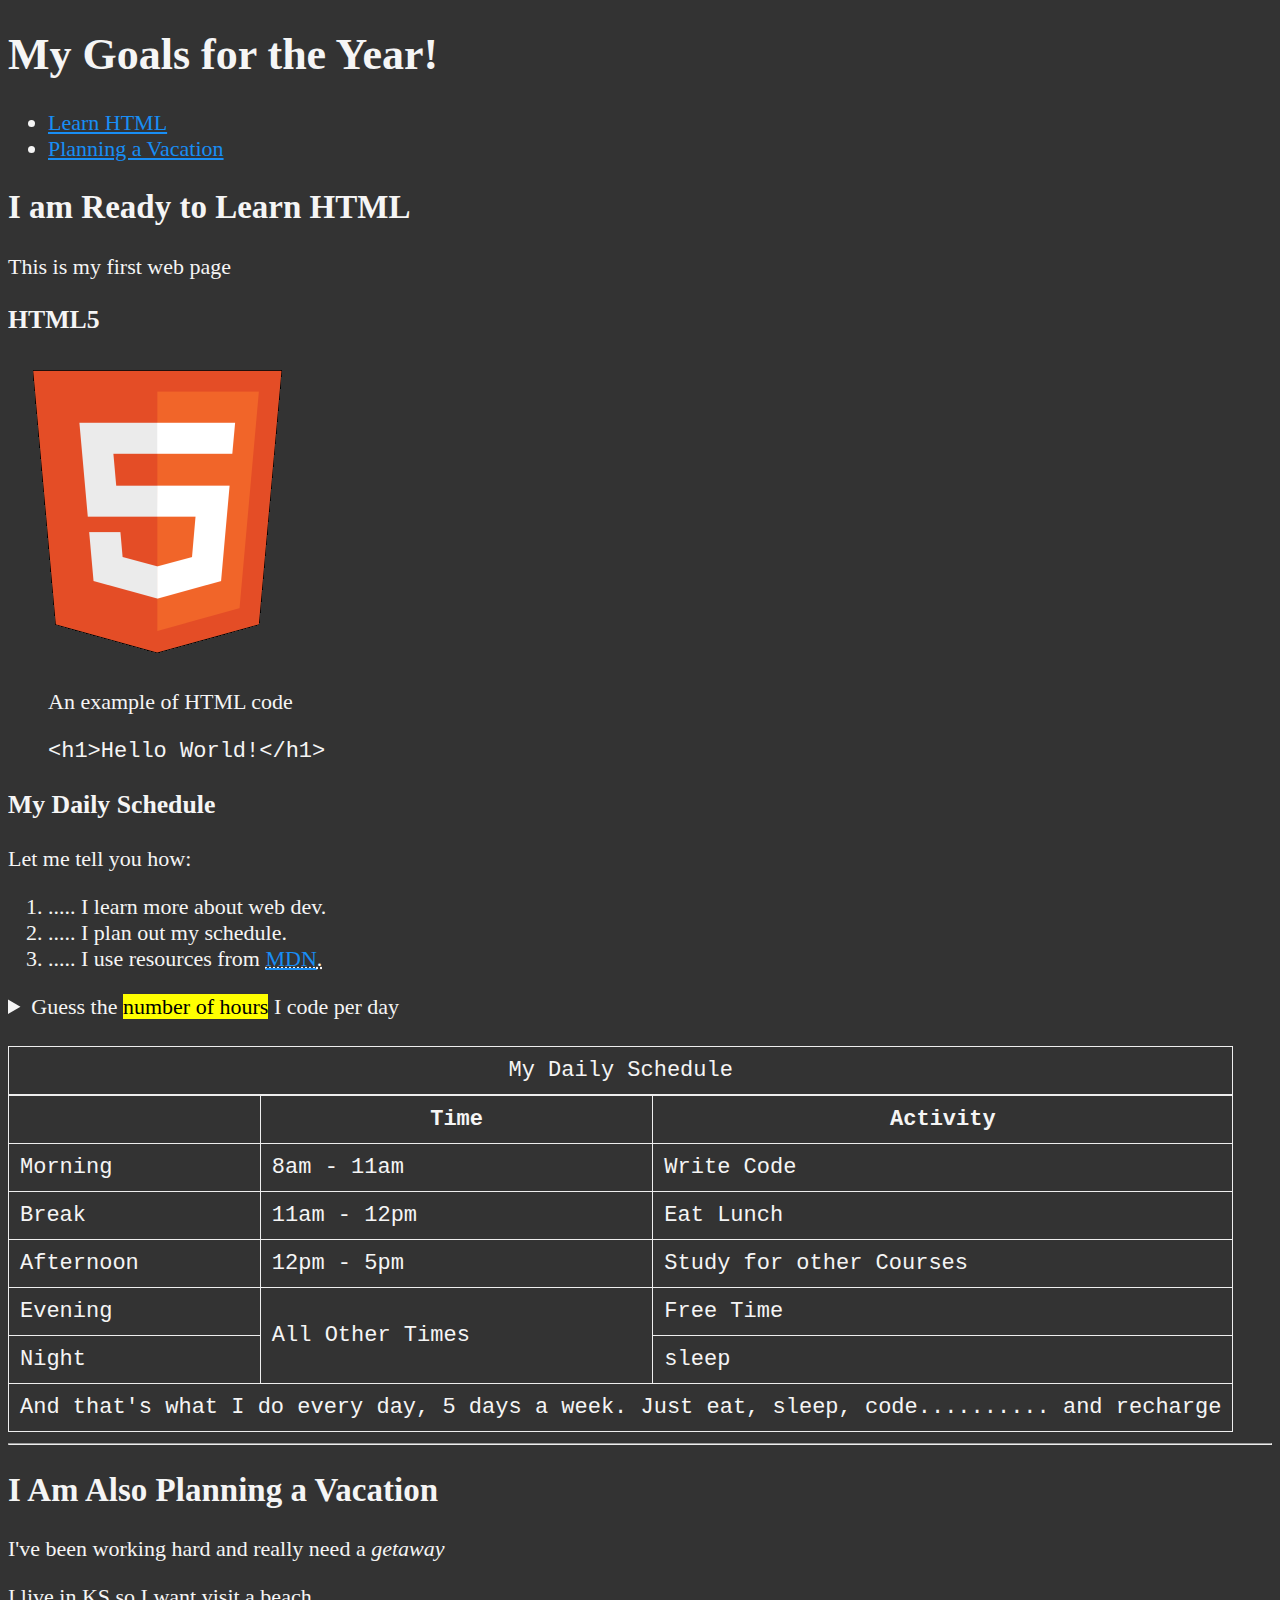
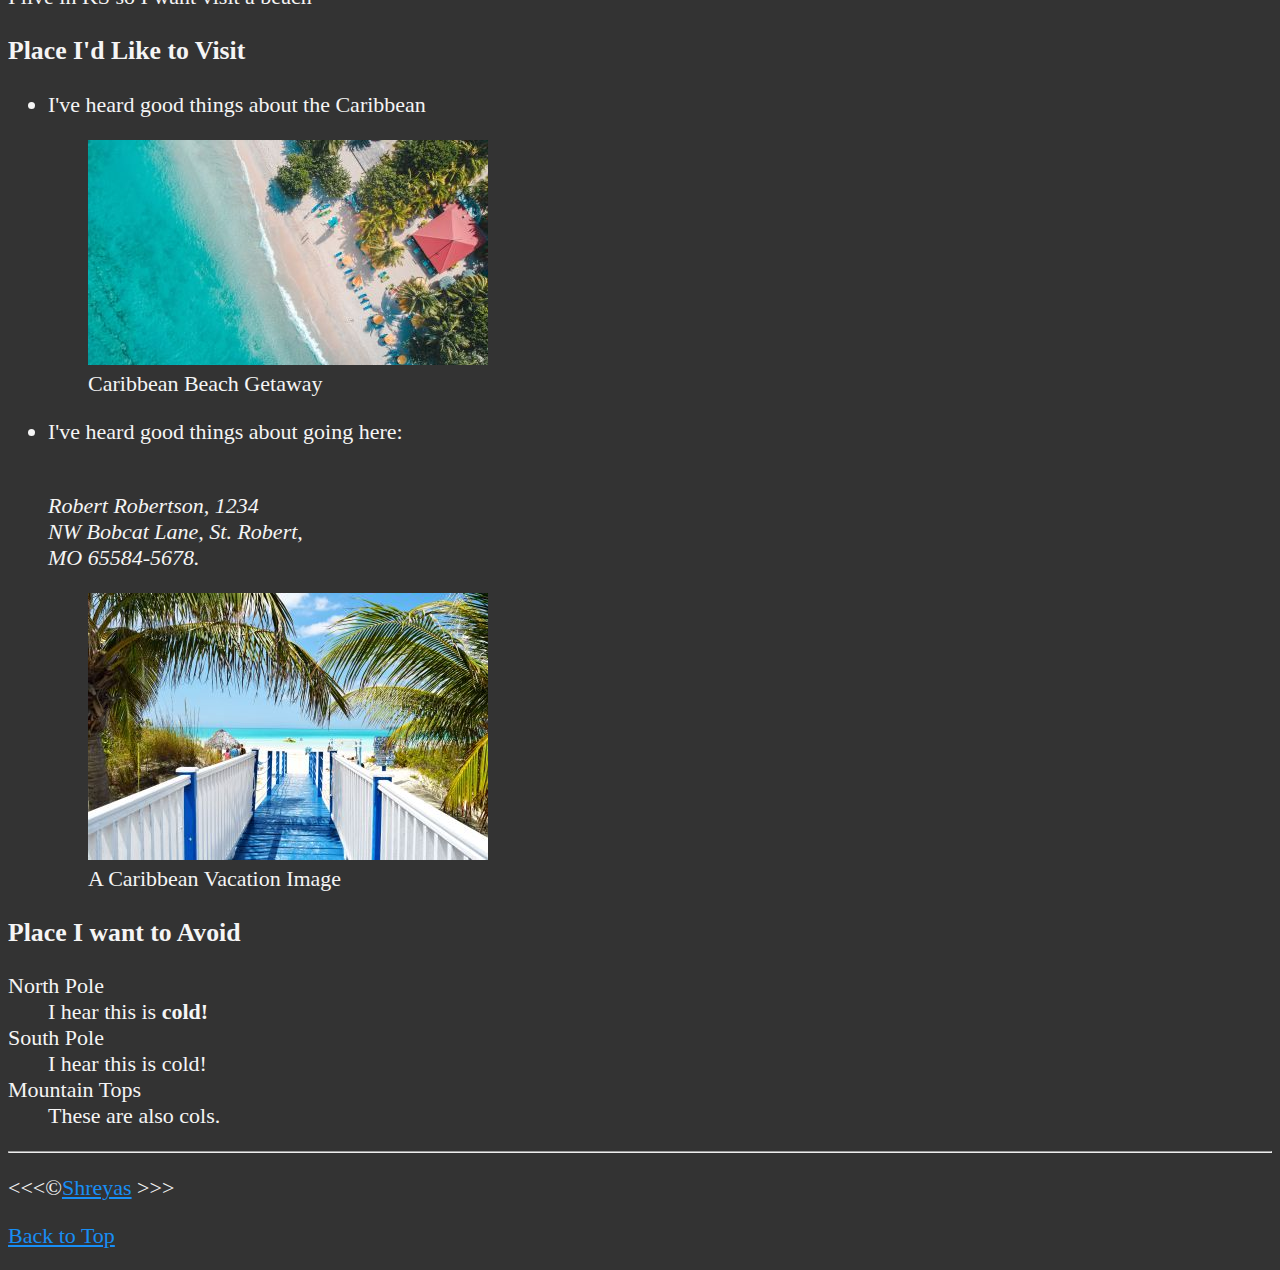
==== index.html @ bbc865b6 "first-commit" ====
<!DOCTYPE html>
<html lang="en">
  <head>
    <meta charset="UTF-8" />
    <meta name="author" content="Dave Gray" />
    <meta
      name="description"
      content="This page contains all the things I am learning how to how to create as I learn HTML"
    />
    <title>My First Web Page</title>
    <link rel="icon" href="html5.png" type="image/x-icon" />
    <link rel="stylesheet" href="main.css" type="text/css" />
  </head>

  <body>
    <header>
      <h1>My Goals for the Year!</h1>
      <nav aria-label="primary-navigation">
        <ul>
          <li>
            <a href="#html">Learn HTML</a>
          </li>
          <li>
            <a href="#vacation">Planning a Vacation</a>
          </li>
        </ul>
      </nav>
    </header>
    <main>
      <article id="html">
        <h2>I am Ready to Learn HTML</h2>
        <p>This is my first web page</p>
        <section>
          <h3>HTML5</h3>
          <img
            src="img/html_logo_300x300.png"
            alt="HTML5 Logo"
            title="I am learning HTML 5"
            width="300"
            height="300"
          />
          <figure>
            <figcaption>An example of HTML code</figcaption>
            <p>
              <code>&lt;h1&gt;Hello World!&lt;/h1&gt;</code>
            </p>
          </figure>
        </section>
        <section>
          <h3>My Daily Schedule</h3>
          <p>Let me tell you how:</p>
          <ol>
            <li>..... I learn more about web dev.</li>
            <li>..... I plan out my schedule.</li>
            <li>
              ..... I use resources from
              <abbr title="Mozilla Developer Network">
                <a href="https://developer.mozilla.org/">MDN</a>.</abbr
              >
            </li>
          </ol>
          <aside>
            <details>
              <summary>
                Guess the <mark>number of hours</mark> I code per day
              </summary>
              <p>
                I start at <time datetime="08:00"> 8 am </time> and I write code
                for <time datetime="PT3H">3 hours</time> every morning
              </p>
            </details>
          </aside>
          <br />
          <table>
            <caption>
              My Daily Schedule
            </caption>
            <thead>
              <tr>
                <th>&nbsp;</th>
                <th scope="col">Time</th>
                <th scope="col">Activity</th>
              </tr>
            </thead>
            <tbody>
              <tr>
                <td scope="row">Morning</td>
                <td>
                  <time datetime="08:00">8am</time> -
                  <time datetime="11:00">11am</time>
                </td>
                <td>Write Code</td>
              </tr>
              <tr>
                <td scope="row">Break</td>
                <td>
                  <time datetime="11:00">11am</time> -
                  <time datetime="12:00">12pm</time>
                </td>
                <td>Eat Lunch</td>
              </tr>
              <tr>
                <td scope="row">Afternoon</td>
                <td>
                  <time datetime="12:00">12pm</time> -
                  <time datetime="05:00">5pm</time>
                </td>
                <td>Study for other Courses</td>
              </tr>
              <tr>
                <td scope="row">Evening</td>
                <td rowspan="2">All Other Times</td>
                <td>Free Time</td>
              </tr>
              <tr>
                <td scope="row">Night</td>
                <td>sleep</td>
              </tr>
            </tbody>
            <tfoot>
              <tr>
                <td colspan="3">
                  And that's what I do every day, 5 days a week. Just eat,
                  sleep, code.......... and recharge
                </td>
              </tr>
            </tfoot>
          </table>
        </section>
      </article>
      <hr />

      <article id="vacation">
        <h2>I Am Also Planning a Vacation</h2>
        <p>I've been working hard and really need a <em>getaway</em></p>
        <p>I live in KS so I want visit a beach</p>
        <section>
          <h3>Place I'd Like to Visit</h3>
          <ul>
            <li>
              <p>I've heard good things about the Caribbean</p>
              <figure>
                <img
                  src="img/caribbean.jpg"
                  alt="caribbean"
                  title="I want to visit a Caribbean beach"
                  width="400"
                  height="225"
                  loading="lazy"
                />
                <figcaption>Caribbean Beach Getaway</figcaption>
              </figure>
            </li>

            <li>
              <p>I've heard good things about going here:</p>
              <address>
                <br />Robert Robertson, 1234 <br />NW Bobcat Lane, St. Robert,
                <br />MO 65584-5678.
              </address>
              <figure>
                <img
                  src="img/vacation.jpg"
                  alt="Cancun Vacation"
                  title="It's 5 o'Clock Somewhere"
                  width="400"
                  height="267"
                  loading="lazy"
                />
                <figcaption>A Caribbean Vacation Image</figcaption>
              </figure>
            </li>
          </ul>
        </section>
        <section>
          <h3>Place I want to Avoid</h3>
          <dl>
            <dt>North Pole</dt>
            <dd>I hear this is <strong>cold!</strong></dd>

            <dt>South Pole</dt>
            <dd>I hear this is cold!</dd>

            <dt>Mountain Tops</dt>
            <dd>These are also cols.</dd>
          </dl>
        </section>
      </article>
    </main>
    <hr />
    <footer>
      <p>&lt;&lt;&lt;&copy;<a href="about.html">Shreyas</a> &gt;&gt;&gt;</p>
      <p><a href="#">Back to Top</a></p>
    </footer>
  </body>
</html>
---- main.css ----
html {
    font-size: 22px;
}

body {
    background-color: #333;
    color: whitesmoke
}

a {
    color: rgb(24, 142, 245);
}

/* a:visited {
    color: darkgrey;
} */

a:hover, a:active {
    color: #eee
}

table, tr, th, td, caption {
    border: 1px solid #eee;
    font-family: 'Courier New', Courier, monospace;
    border-collapse: collapse;
    padding: 0.5rem;
}
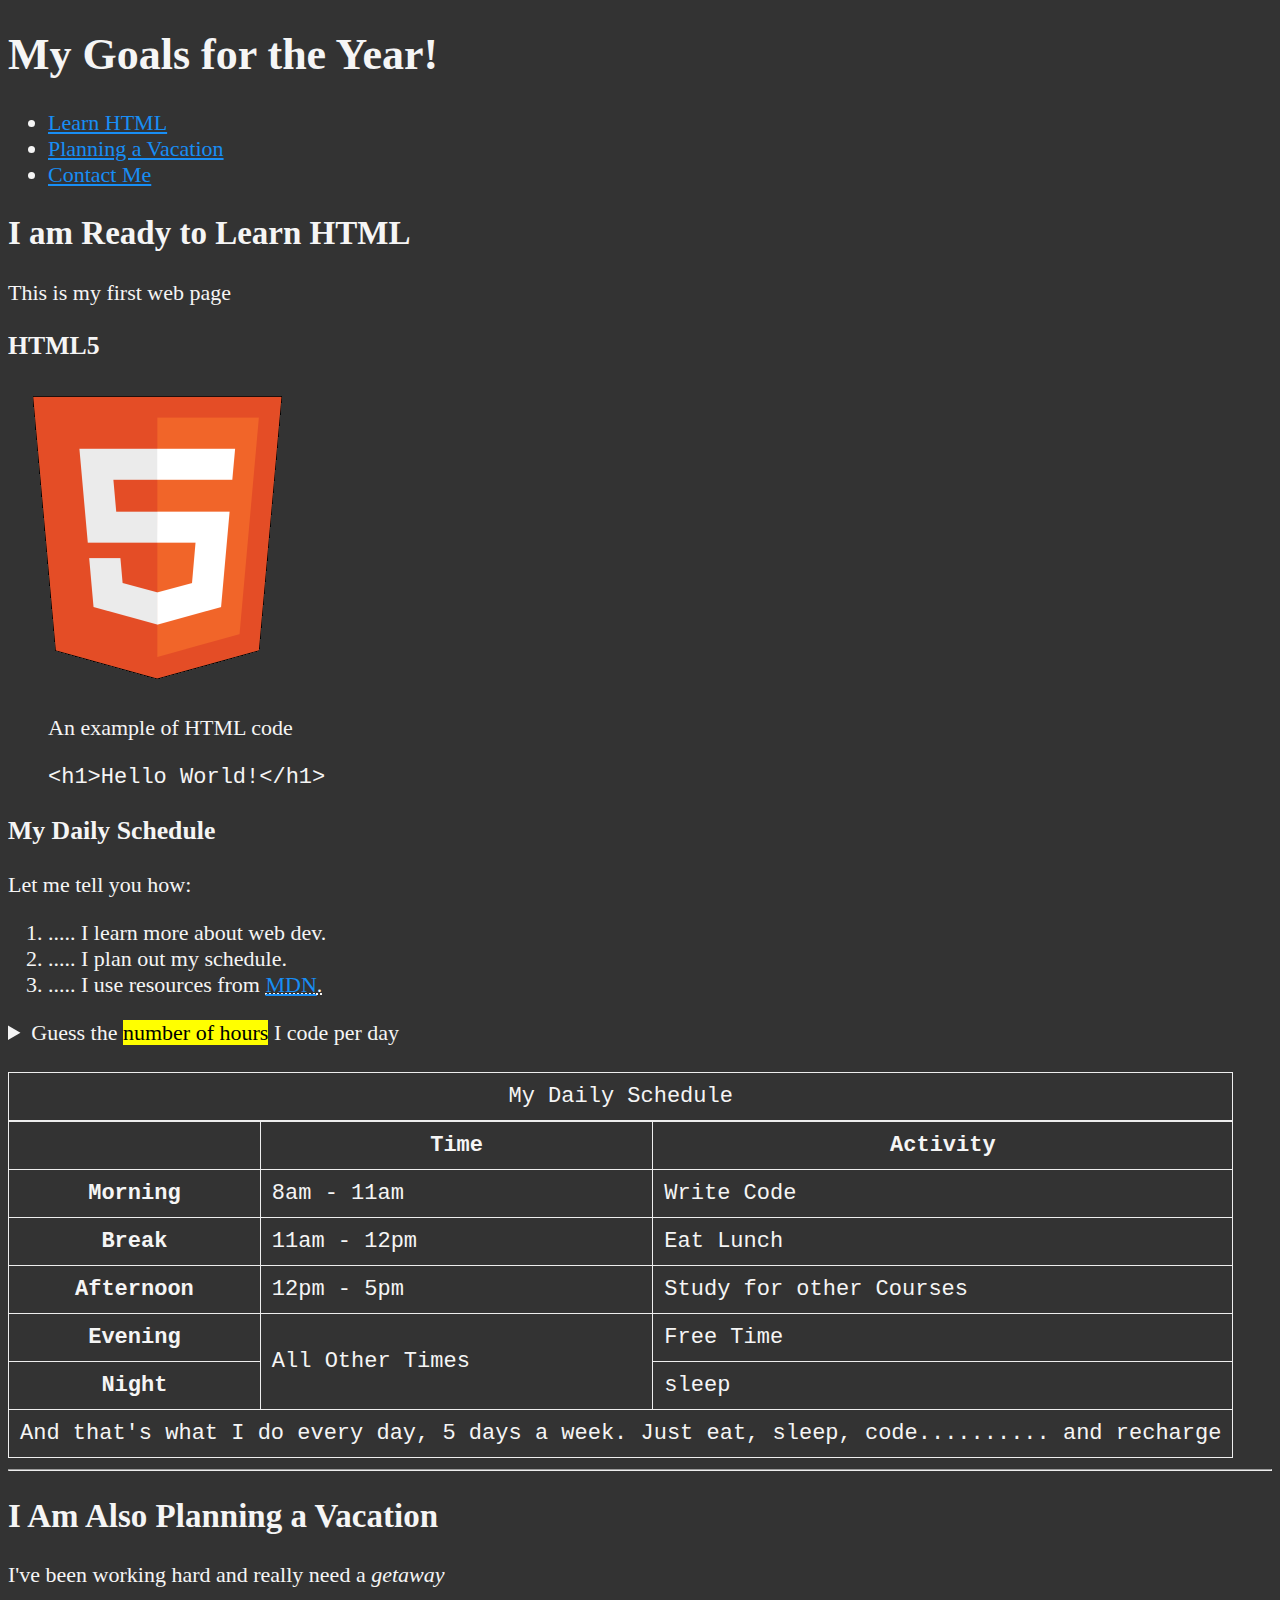
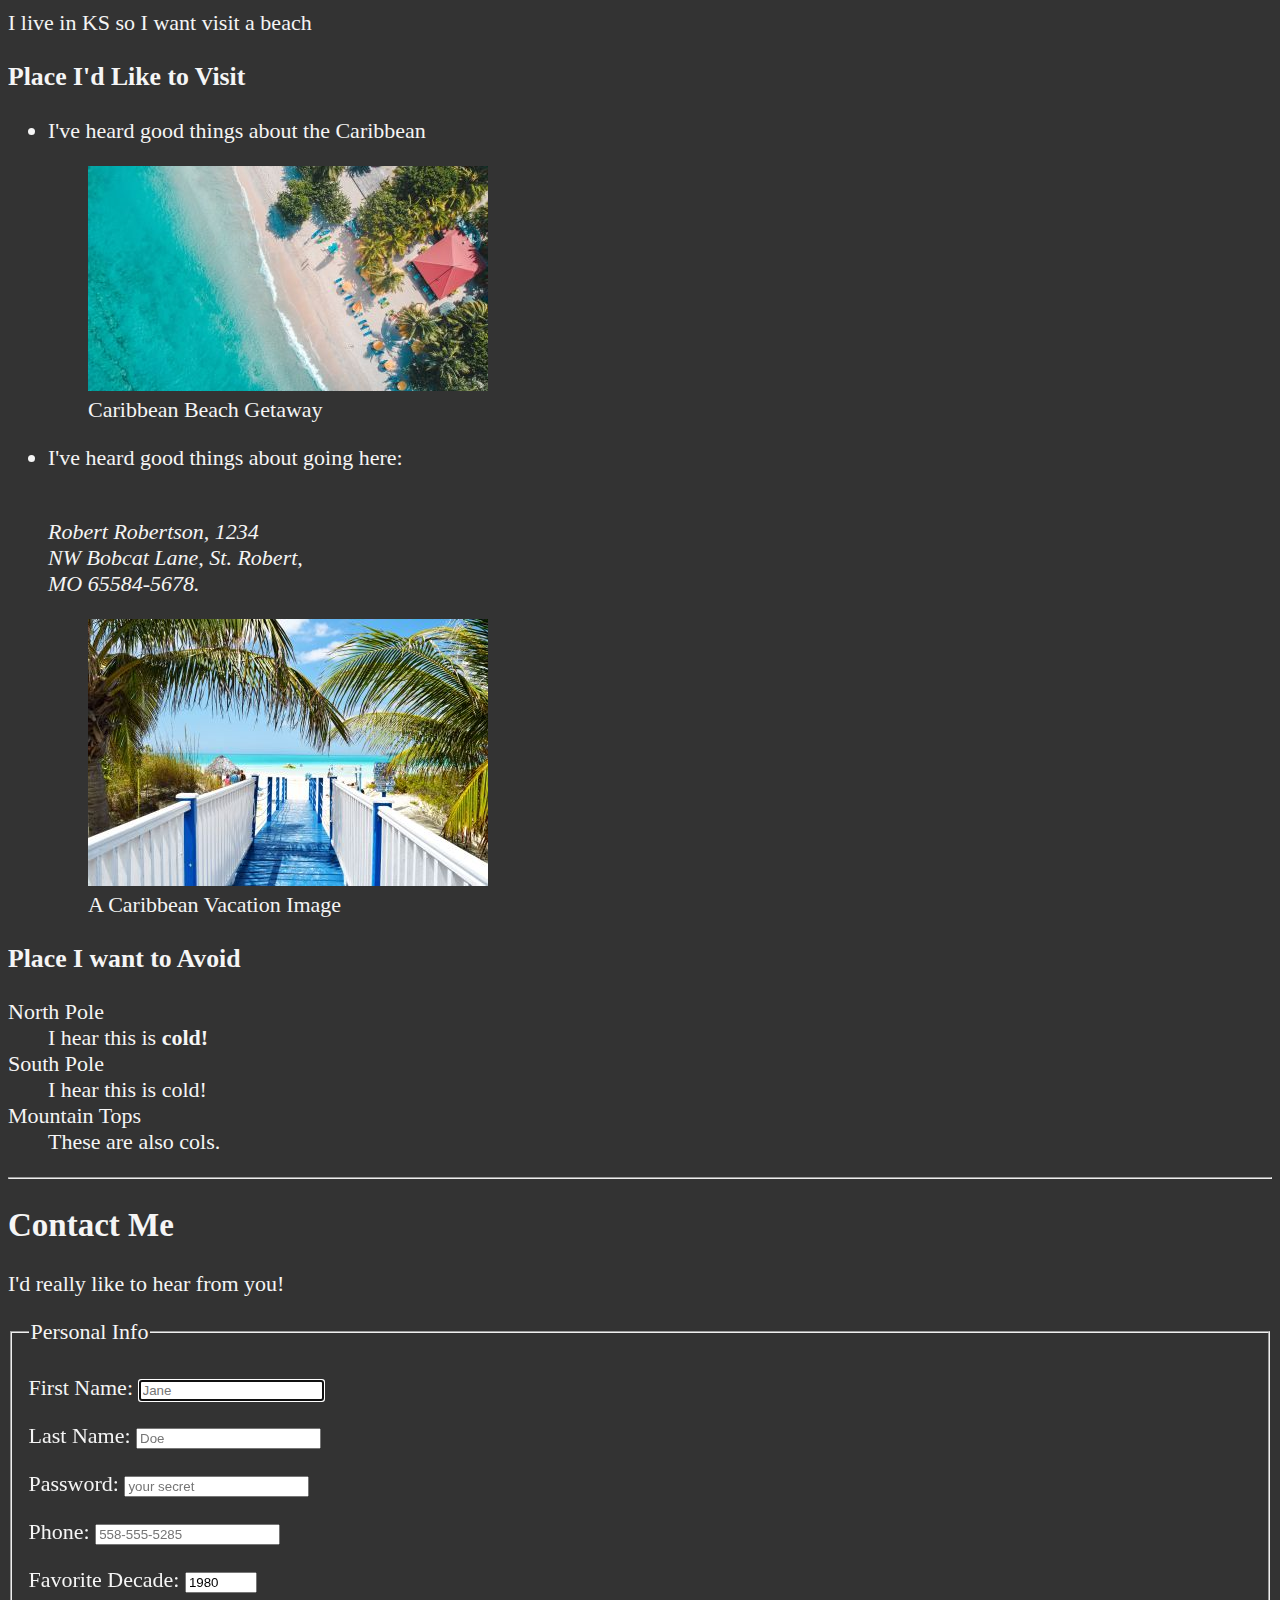
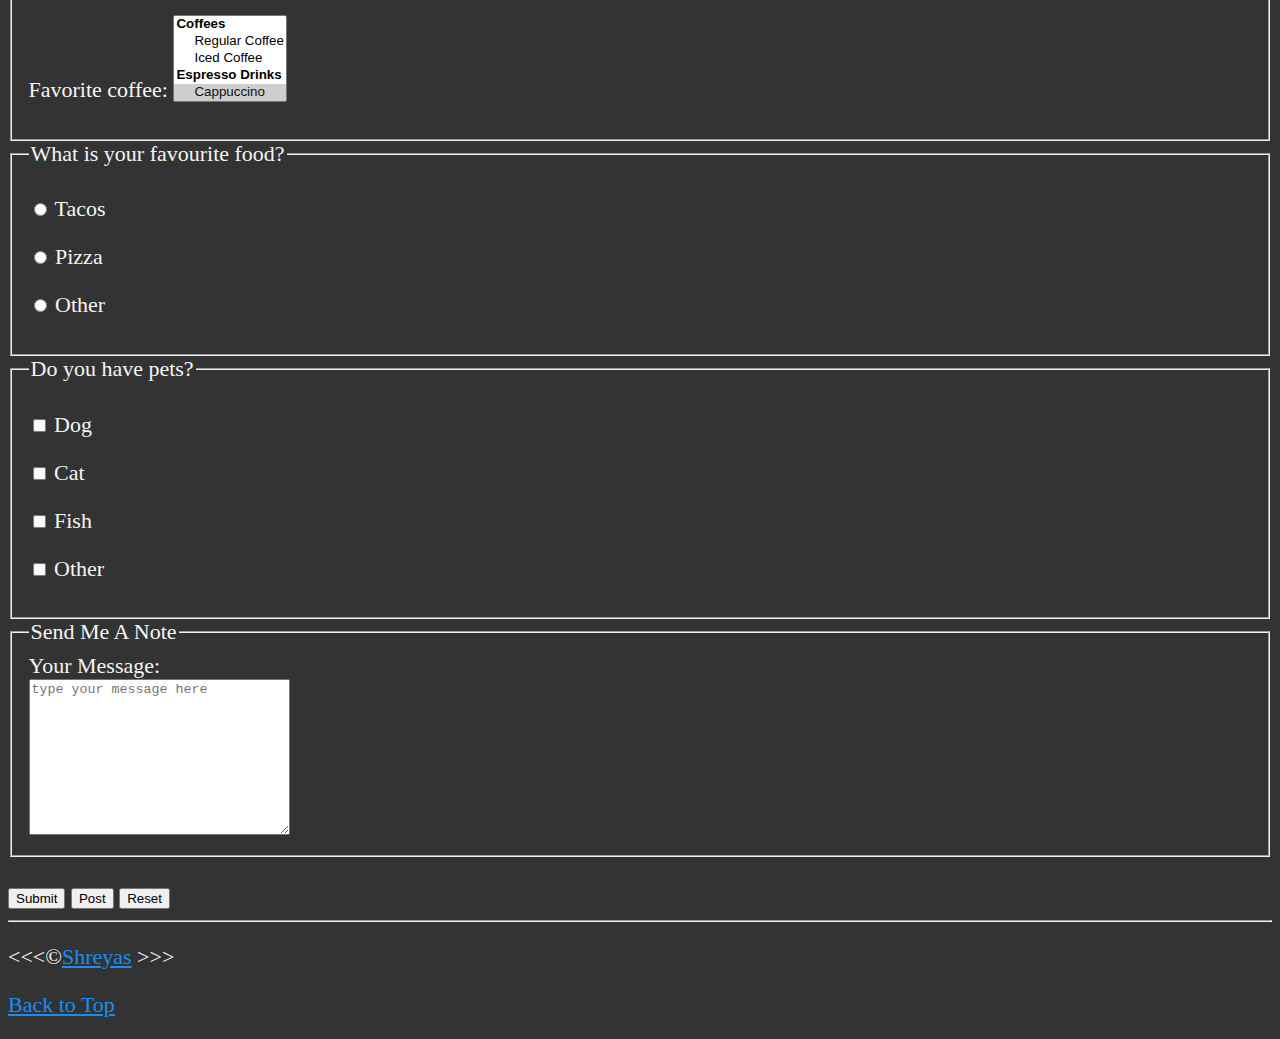
==== commit 25739c18: "forms and inputs" ====
--- a/index.html
+++ b/index.html
@@ -22,6 +22,9 @@
           </li>
           <li>
             <a href="#vacation">Planning a Vacation</a>
+          </li>
+          <li>
+            <a href="#contact">Contact Me</a>
           </li>
         </ul>
       </nav>
@@ -84,7 +87,7 @@
             </thead>
             <tbody>
               <tr>
-                <td scope="row">Morning</td>
+                <th scope="row">Morning</th>
                 <td>
                   <time datetime="08:00">8am</time> -
                   <time datetime="11:00">11am</time>
@@ -92,7 +95,7 @@
                 <td>Write Code</td>
               </tr>
               <tr>
-                <td scope="row">Break</td>
+                <th scope="row">Break</th>
                 <td>
                   <time datetime="11:00">11am</time> -
                   <time datetime="12:00">12pm</time>
@@ -100,7 +103,7 @@
                 <td>Eat Lunch</td>
               </tr>
               <tr>
-                <td scope="row">Afternoon</td>
+                <th scope="row">Afternoon</th>
                 <td>
                   <time datetime="12:00">12pm</time> -
                   <time datetime="05:00">5pm</time>
@@ -108,12 +111,12 @@
                 <td>Study for other Courses</td>
               </tr>
               <tr>
-                <td scope="row">Evening</td>
+                <th scope="row">Evening</th>
                 <td rowspan="2">All Other Times</td>
                 <td>Free Time</td>
               </tr>
               <tr>
-                <td scope="row">Night</td>
+                <th scope="row">Night</th>
                 <td>sleep</td>
               </tr>
             </tbody>
@@ -186,6 +189,158 @@
           </dl>
         </section>
       </article>
+      <hr />
+      <article id="contact">
+        <h2>Contact Me</h2>
+        <p>I'd really like to hear from you!</p>
+        <form action="https://httpbin.org/get" method="get">
+          <fieldset>
+            <legend>Personal Info</legend>
+            <p>
+              <label for="firstName">First Name:</label>
+              <input
+                type="text"
+                name="firstName"
+                id="firstName"
+                placeholder="Jane"
+                autocomplete="on"
+                required
+                autofocus
+              />
+            </p>
+            <p>
+              <label for="lastName">Last Name:</label>
+              <input
+                type="text"
+                name="lastName"
+                id="lastName"
+                placeholder="Doe"
+                autocomplete="on"
+                required
+              />
+            </p>
+            <p>
+              <label for="password">Password:</label>
+              <input
+                type="password"
+                name="password"
+                id="password"
+                placeholder="your secret"
+                required
+              />
+            </p>
+            <p>
+              <label for="phone">Phone:</label>
+              <input
+                type="tel"
+                name="phone"
+                id="phone"
+                placeholder="558-555-5285"
+                pattern="[0-9]{3}-[0-9]{3}-[0-9]{4}"
+                required
+              />
+            </p>
+            <p>
+              <label for="decade">Favorite Decade:</label>
+              <input
+                type="number"
+                id="decade"
+                name="decade"
+                min="1950"
+                max="2020"
+                value="1980"
+                step="10"
+              />
+            </p>
+            <p>
+              <label for="coffee">Favorite coffee:</label>
+              <select name="coffee" id="coffee" multiple size="5">
+                <optgroup label="Coffees">
+                  <option value="regular coffee">Regular Coffee</option>
+                  <option value="iced coffee">Iced Coffee</option>
+                </optgroup>
+                <optgroup label="Espresso Drinks">
+                  <option value="cappuccino" selected>Cappuccino</option>
+                  <option value="cortado">Cortado</option>
+                  <option value="americano">Americano</option>
+                </optgroup>
+                <option value="other">Other</option>
+              </select>
+            </p>
+            <!-- <label for="coffee">Favorite Coffee:</label>
+          <input list="coffee-list" name="coffee" id="coffee" />
+          <datalist id="coffee-list">
+            <option value="coffee"></option>
+            <option value="latte"></option>
+            <option value="espresso"></option>
+            <option value="cortado"></option>
+            <option value="americano"></option>
+            <option value="other"></option>
+          </datalist> -->
+          </fieldset>
+          <fieldset>
+            <legend>What is your favourite food?</legend>
+            <p>
+              <input type="radio" id="tacos" name="fav_food" value="tacos" />
+              <label for="tacos">Tacos</label>
+            </p>
+            <p>
+              <input type="radio" id="pizza" name="fav_food" value="pizza" />
+              <label for="tacos">Pizza</label>
+            </p>
+            <p>
+              <input type="radio" id="other" name="fav_food" value="other" />
+              <label for="tacos">Other</label>
+            </p>
+          </fieldset>
+          <fieldset>
+            <legend>Do you have pets?</legend>
+            <p>
+              <input type="checkbox" name="pets" id="dog" value="dog" />
+              <label for="dog">Dog</label>
+            </p>
+            <p>
+              <input type="checkbox" name="pets" id="cat" value="cat" />
+              <label for="cat">Cat</label>
+            </p>
+            <p>
+              <input type="checkbox" name="pets" id="fish" value="fish" />
+              <label for="fish">Fish</label>
+            </p>
+            <p>
+              <input
+                type="checkbox"
+                name="pets"
+                id="otherPet"
+                value="otherPet"
+              />
+              <label for="otherPet">Other</label>
+            </p>
+          </fieldset>
+          <fieldset>
+            <legend>Send Me A Note</legend>
+            <label for="message">Your Message:</label>
+            <br />
+            <textarea
+              name="message"
+              id="message"
+              cols="30"
+              rows="10"
+              placeholder="type your message here"
+            ></textarea>
+          </fieldset>
+          <br />
+          <button type="submit">Submit</button>
+          <button
+            type="submit"
+            formaction="https://httpbin.org/post"
+            formmethod="post"
+          >
+            Post
+          </button>
+          <button type="reset">Reset</button>
+        </form>
+      </article>
     </main>
     <hr />
     <footer>
